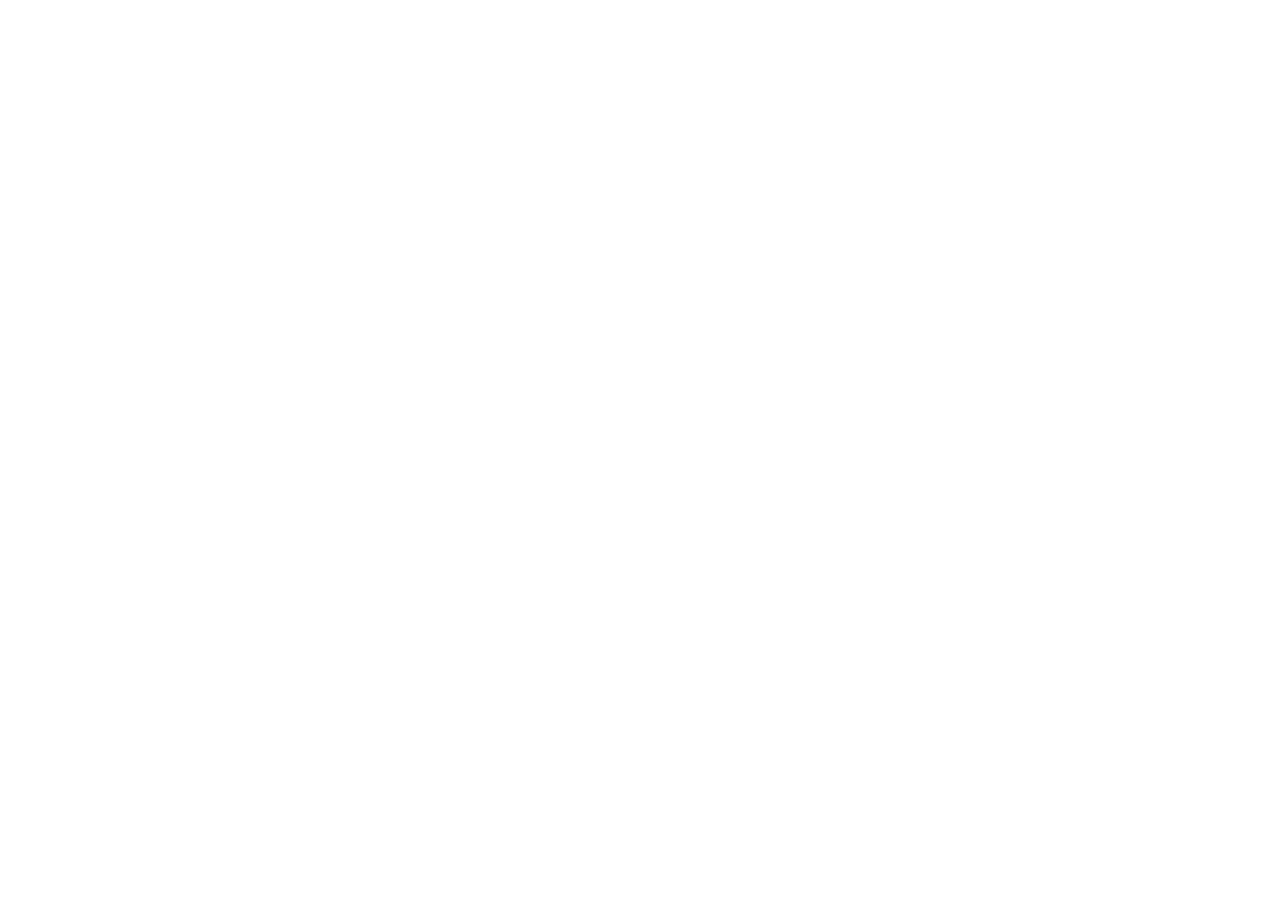
==== letter.htm @ 37abb78b "create new files" ====
<!DOCTYPE html>
<html lang="en">
<head>
    <meta charset="UTF-8">
    <meta http-equiv="X-UA-Compatible" content="IE=edge">
    <meta name="viewport" content="width=device-width, initial-scale=1.0">
    <title>Document</title>
</head>
<body>
    
</body>
</html>
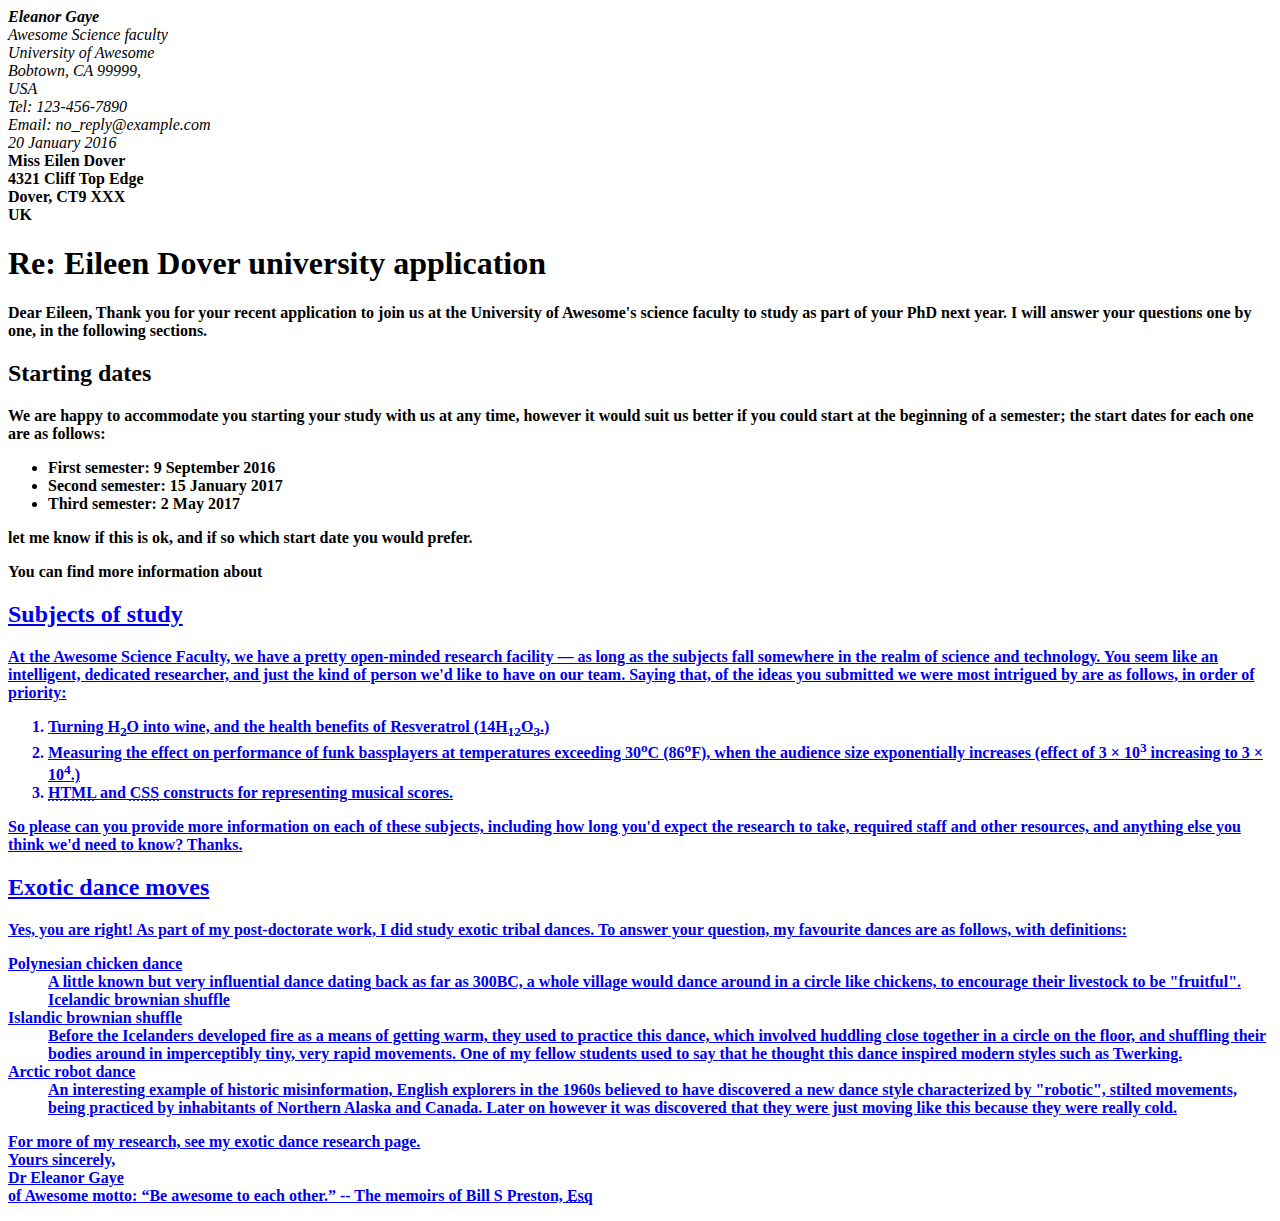
==== commit f106a57e: "feat: add letter file" ====
--- a/letter.htm
+++ b/letter.htm
@@ -4,9 +4,91 @@
     <meta charset="UTF-8">
     <meta http-equiv="X-UA-Compatible" content="IE=edge">
     <meta name="viewport" content="width=device-width, initial-scale=1.0">
-    <title>Document</title>
+    <title>Letter</title>
+   <style>
+    address(text-align: :right;)
+   </style>
 </head>
 <body>
+    <address>
+        <strong>Eleanor Gaye</strong><br>
+    Awesome Science faculty<br>
+    University of Awesome<br>
+    Bobtown, CA 99999,<br>
+    USA<br>
+    Tel: 123-456-7890<br>
+    Email: no_reply@example.com<br>
     
+    20 January 2016</address>
+    
+    <em><strong></em>Miss Eilen Dover</em><br>
+    4321 Cliff Top Edge<br>
+    Dover, CT9 XXX<br>
+    UK
+    </em>
+    
+    <h1>Re: Eileen Dover university application</h1>
+    
+    Dear Eileen,
+    
+    Thank you for your recent application to join us at the University of Awesome's science faculty to study as part of your PhD next year. I will answer your questions one by one, in the following sections.
+    
+    <h2>Starting dates</h2>
+    
+    We are happy to accommodate you starting your study with us at any time, however it would suit us better if you could start at the beginning of a semester; the start dates for each one are as follows:
+    <ul>
+        <li>First semester:<time datetime="2016-09-09"> 9 September 2016</time></li>
+        <li>Second semester:<time datetime="2017-01-15"> 15 January 2017</time></li>
+        <li>Third semester: <time datetime="2017-05-21"> 2 May 2017</time></li>
+    </ul>
+    
+     
+    
+    <p> let me know if this is ok, and if so which start date you would prefer.</p>
+    
+    <p>You can find more information about<a href="httpimportant university dates.html" on our website.</p>
+    
+    
+    <h2>Subjects of study</h2>
+    
+    <p>At the Awesome Science Faculty, we have a pretty open-minded research facility — as long as the subjects fall somewhere in the realm of science and technology.
+        You seem like an intelligent, dedicated researcher, and just the kind of person we'd like to have on our team.
+        Saying that, of the ideas you submitted we were most intrigued by are as follows, in order of priority:</p>
+        <ol>
+            <li>Turning H<sub>2</sub>O into wine, and the health benefits of Resveratrol (<C<sub>14</sub>H<sub>12</sub>O<sub>3</sub>.)</li>
+            <li>Measuring the effect on performance of funk bassplayers at temperatures exceeding 30<sup>o</sup>C (86<sup>o</sup>F),
+                when the audience size exponentially increases (effect of 3 × 10<sup>3</sup> increasing to 3 × 10<sup>4</sup>.)</li>
+            <li><abbr title="Hypertext markup Language">HTML</abbr> and <abbr title="Cascading Stle sheet">CSS</abbr> constructs for representing musical scores.</li>
+        </ol>
+
+    
+    <P>So please can you provide more information on each of these subjects, 
+        including how long you'd expect the research to take, required staff and other resources,
+        and anything else you think we'd need to know? Thanks.
+    </P>
+    
+    <h2>Exotic dance moves</h2>
+    
+    <p>Yes, you are right! As part of my post-doctorate work, I did study exotic tribal dances. To answer your question, 
+    my favourite dances are as follows, with definitions:
+    </p>
+    
+    <dl>
+        <dt>Polynesian chicken dance</dt>
+        <dd>A little known but very influential dance dating back as far as 300BC, a whole village would dance around in a circle like chickens, to encourage their livestock to be "fruitful".
+            Icelandic brownian shuffle</dd>
+        <dt>Islandic brownian shuffle</dt>
+        <dd>Before the Icelanders developed fire as a means of getting warm, they used to practice this dance, which involved huddling close together in a circle on the floor, and shuffling their bodies around in imperceptibly tiny, very rapid movements. One of my fellow students used to say that he thought this dance inspired modern styles such as Twerking.</dd>
+        <dt>Arctic robot dance</dt>
+        <dd>An interesting example of historic misinformation, English explorers in the 1960s believed to have discovered a new dance style characterized by "robotic", stilted movements, being practiced by inhabitants of Northern Alaska and Canada. Later on however it was discovered that they were just moving like this because they were really cold.</dd>
+    </dl>
+    
+    <p>
+        For more of my research, see my exotic dance research page.<br>
+    
+    Yours sincerely,<br>
+    Dr Eleanor Gaye<br>
+    
+    of Awesome motto: <q>Be awesome to each other.</q> -- The memoirs of Bill S Preston, <abbr title="Esquire">Esq</abbr></p>
 </body>
 </html>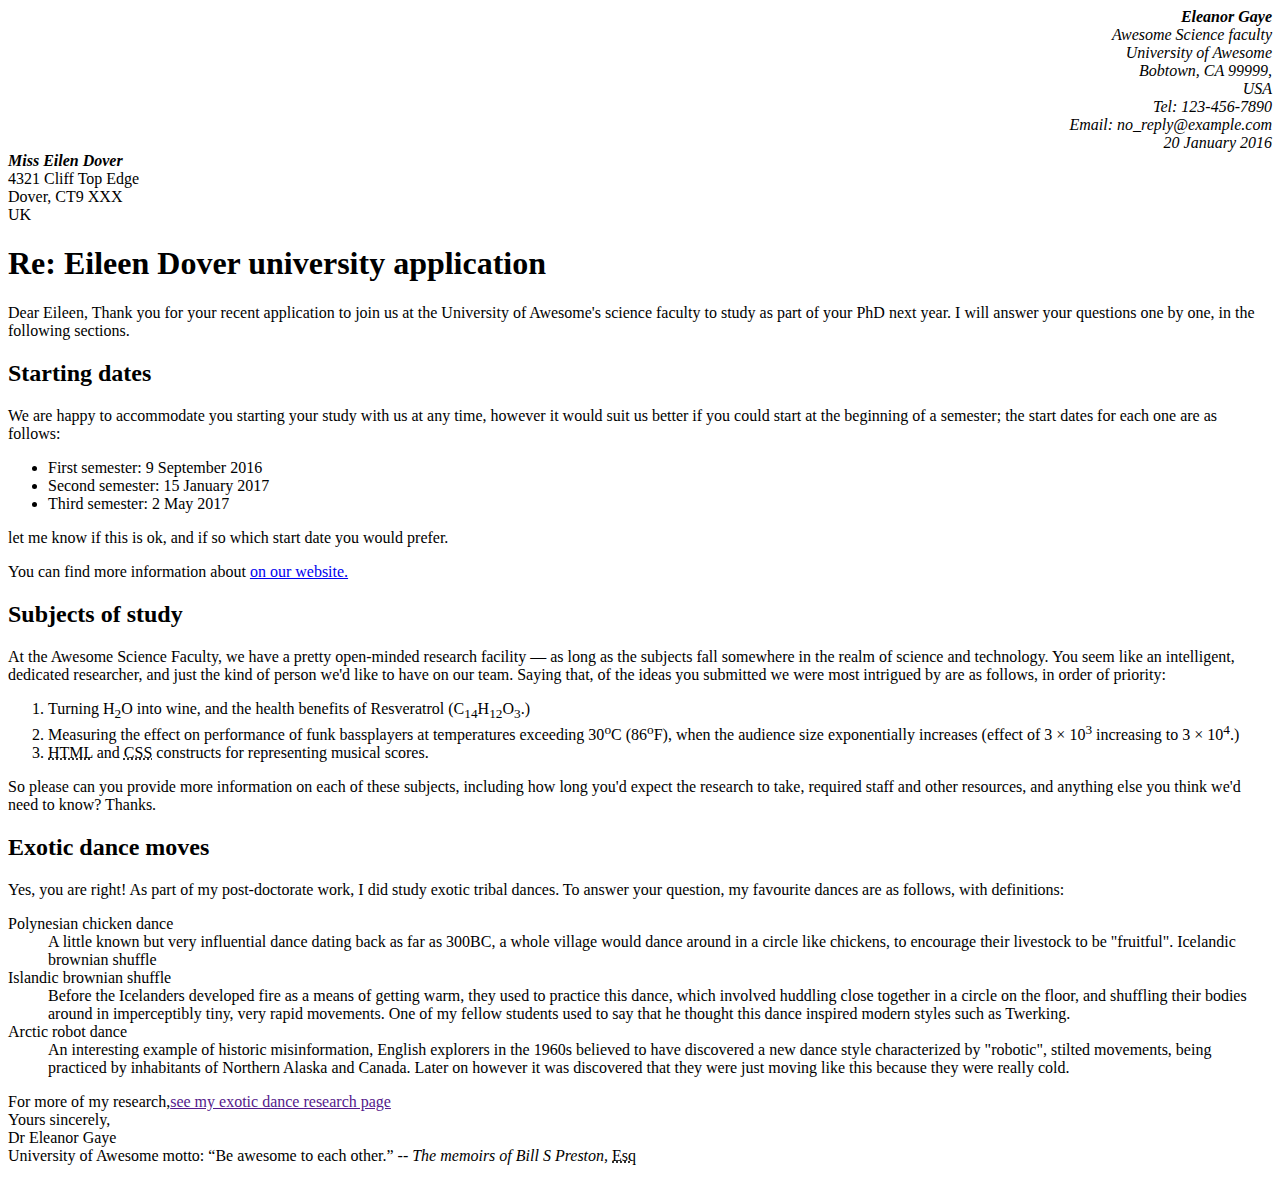
==== commit d49e604e: "fix: modify letter files" ====
--- a/letter.htm
+++ b/letter.htm
@@ -6,8 +6,9 @@
     <meta name="viewport" content="width=device-width, initial-scale=1.0">
     <title>Letter</title>
    <style>
-    address(text-align: :right;)
+    address{text-align: right;}
    </style>
+
 </head>
 <body>
     <address>
@@ -19,9 +20,10 @@
     Tel: 123-456-7890<br>
     Email: no_reply@example.com<br>
     
-    20 January 2016</address>
+    20 January 2016
+    </address>
     
-    <em><strong></em>Miss Eilen Dover</em><br>
+    <em><strong>Miss Eilen Dover</strong></em><br>
     4321 Cliff Top Edge<br>
     Dover, CT9 XXX<br>
     UK
@@ -46,7 +48,7 @@
     
     <p> let me know if this is ok, and if so which start date you would prefer.</p>
     
-    <p>You can find more information about<a href="httpimportant university dates.html" on our website.</p>
+    <p>You can find more information about <a href="http://important university dates.html"> on our website.</a> </p>
     
     
     <h2>Subjects of study</h2>
@@ -55,7 +57,7 @@
         You seem like an intelligent, dedicated researcher, and just the kind of person we'd like to have on our team.
         Saying that, of the ideas you submitted we were most intrigued by are as follows, in order of priority:</p>
         <ol>
-            <li>Turning H<sub>2</sub>O into wine, and the health benefits of Resveratrol (<C<sub>14</sub>H<sub>12</sub>O<sub>3</sub>.)</li>
+            <li>Turning H<sub>2</sub>O into wine, and the health benefits of Resveratrol (C<sub>14</sub>H<sub>12</sub>O<sub>3</sub>.)</li>
             <li>Measuring the effect on performance of funk bassplayers at temperatures exceeding 30<sup>o</sup>C (86<sup>o</sup>F),
                 when the audience size exponentially increases (effect of 3 × 10<sup>3</sup> increasing to 3 × 10<sup>4</sup>.)</li>
             <li><abbr title="Hypertext markup Language">HTML</abbr> and <abbr title="Cascading Stle sheet">CSS</abbr> constructs for representing musical scores.</li>
@@ -84,11 +86,12 @@
     </dl>
     
     <p>
-        For more of my research, see my exotic dance research page.<br>
+        For more of my research,<a href="">see my exotic dance research page</a><br>
     
     Yours sincerely,<br>
+
     Dr Eleanor Gaye<br>
     
-    of Awesome motto: <q>Be awesome to each other.</q> -- The memoirs of Bill S Preston, <abbr title="Esquire">Esq</abbr></p>
+    University of Awesome motto: <q>Be awesome to each other.</q> -- <cite>The memoirs of Bill S Preston,</cite> <abbr title="Esquire">Esq</abbr></p>
 </body>
 </html>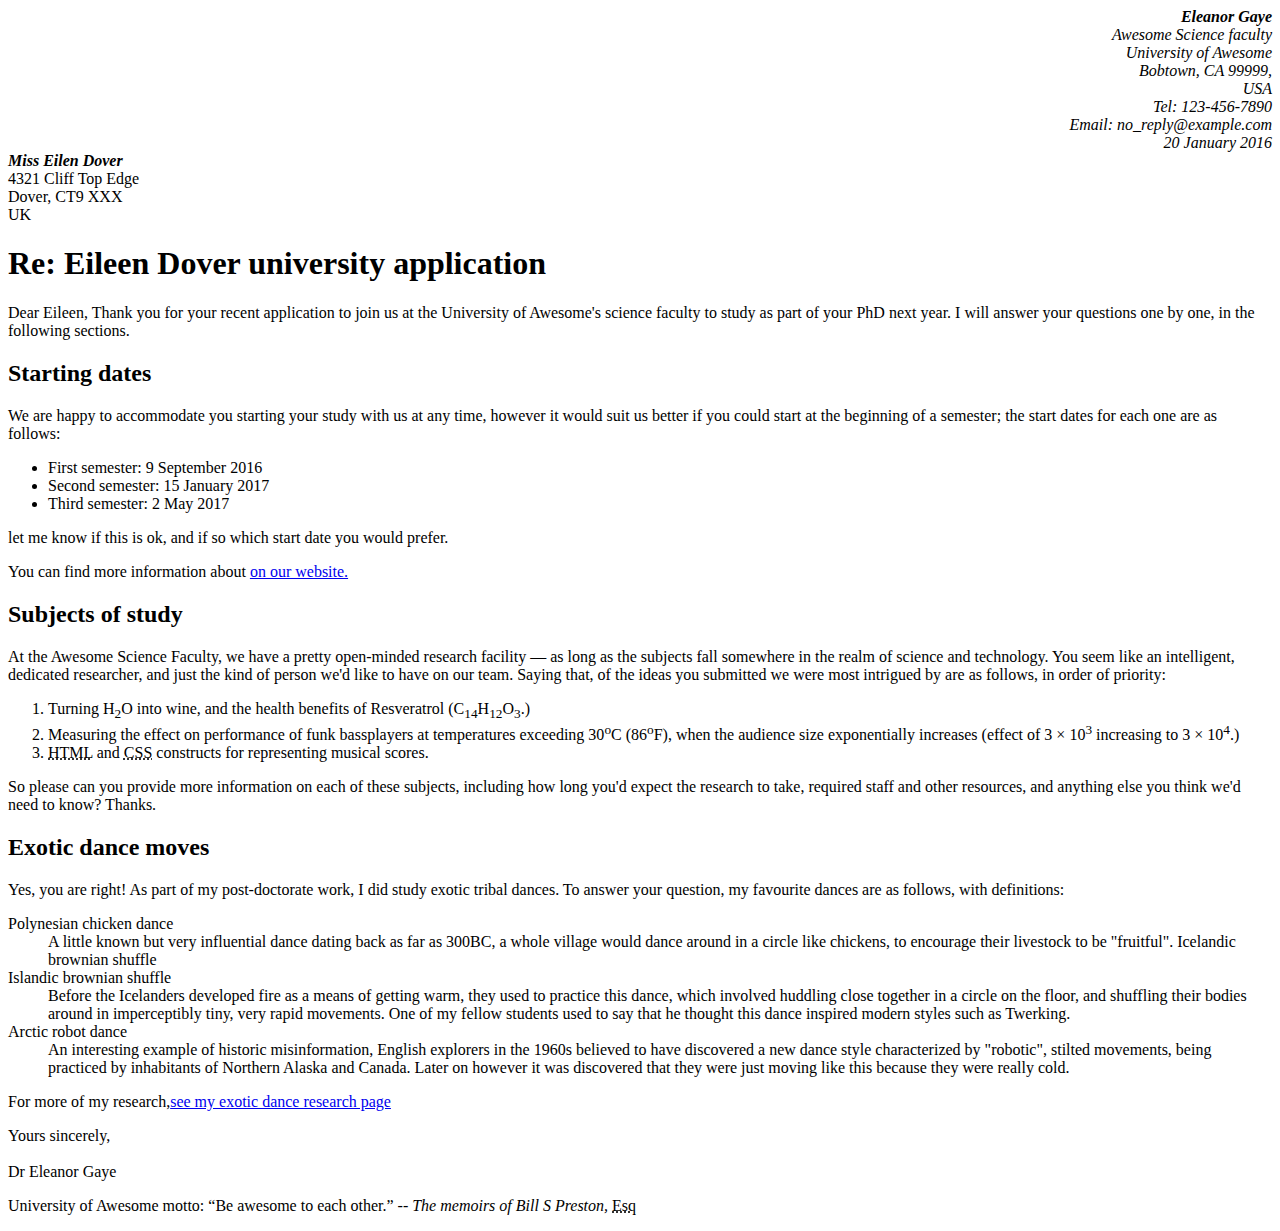
==== commit f0b45441: "add new files" ====
--- a/letter.htm
+++ b/letter.htm
@@ -48,7 +48,7 @@
     
     <p> let me know if this is ok, and if so which start date you would prefer.</p>
     
-    <p>You can find more information about <a href="http://important university dates.html"> on our website.</a> </p>
+    <p>You can find more information about <a href="https://univelcity.com/"> on our website.</a> </p>
     
     
     <h2>Subjects of study</h2>
@@ -85,12 +85,12 @@
         <dd>An interesting example of historic misinformation, English explorers in the 1960s believed to have discovered a new dance style characterized by "robotic", stilted movements, being practiced by inhabitants of Northern Alaska and Canada. Later on however it was discovered that they were just moving like this because they were really cold.</dd>
     </dl>
     
+    <p> For more of my research,<a href="https://univelcity.com/" target="_blank">see my exotic dance research page</a><br></p>
     <p>
-        For more of my research,<a href="">see my exotic dance research page</a><br>
-    
-    Yours sincerely,<br>
-
-    Dr Eleanor Gaye<br>
+        Yours sincerely,<br>
+        <br>
+        Dr Eleanor Gaye<br>
+    </p>
     
     University of Awesome motto: <q>Be awesome to each other.</q> -- <cite>The memoirs of Bill S Preston,</cite> <abbr title="Esquire">Esq</abbr></p>
 </body>
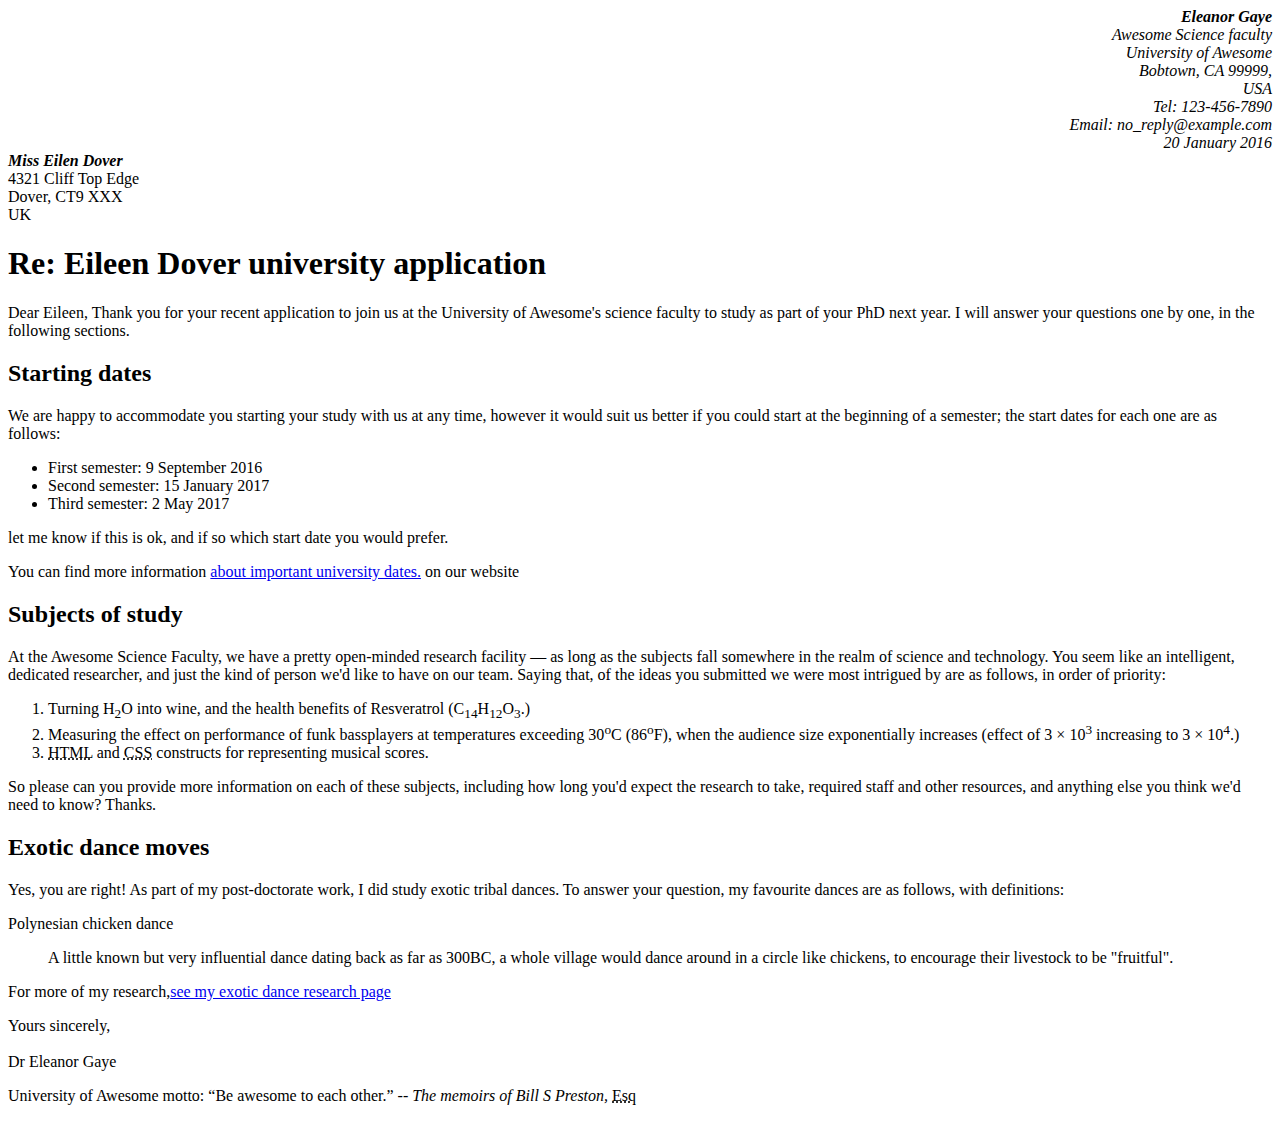
==== commit e3c1f3b0: "fix: modify files" ====
--- a/letter.htm
+++ b/letter.htm
@@ -48,7 +48,7 @@
     
     <p> let me know if this is ok, and if so which start date you would prefer.</p>
     
-    <p>You can find more information about <a href="https://univelcity.com/"> on our website.</a> </p>
+    <p>You can find more information <a href="https://univelcity.com/" target="_blank">about important university dates.</a> on our website</p>
     
     
     <h2>Subjects of study</h2>
@@ -75,15 +75,12 @@
     my favourite dances are as follows, with definitions:
     </p>
     
+    Polynesian chicken dance
     <dl>
-        <dt>Polynesian chicken dance</dt>
         <dd>A little known but very influential dance dating back as far as 300BC, a whole village would dance around in a circle like chickens, to encourage their livestock to be "fruitful".
-            Icelandic brownian shuffle</dd>
-        <dt>Islandic brownian shuffle</dt>
-        <dd>Before the Icelanders developed fire as a means of getting warm, they used to practice this dance, which involved huddling close together in a circle on the floor, and shuffling their bodies around in imperceptibly tiny, very rapid movements. One of my fellow students used to say that he thought this dance inspired modern styles such as Twerking.</dd>
-        <dt>Arctic robot dance</dt>
-        <dd>An interesting example of historic misinformation, English explorers in the 1960s believed to have discovered a new dance style characterized by "robotic", stilted movements, being practiced by inhabitants of Northern Alaska and Canada. Later on however it was discovered that they were just moving like this because they were really cold.</dd>
+        </dd>
     </dl>
+
     
     <p> For more of my research,<a href="https://univelcity.com/" target="_blank">see my exotic dance research page</a><br></p>
     <p>
